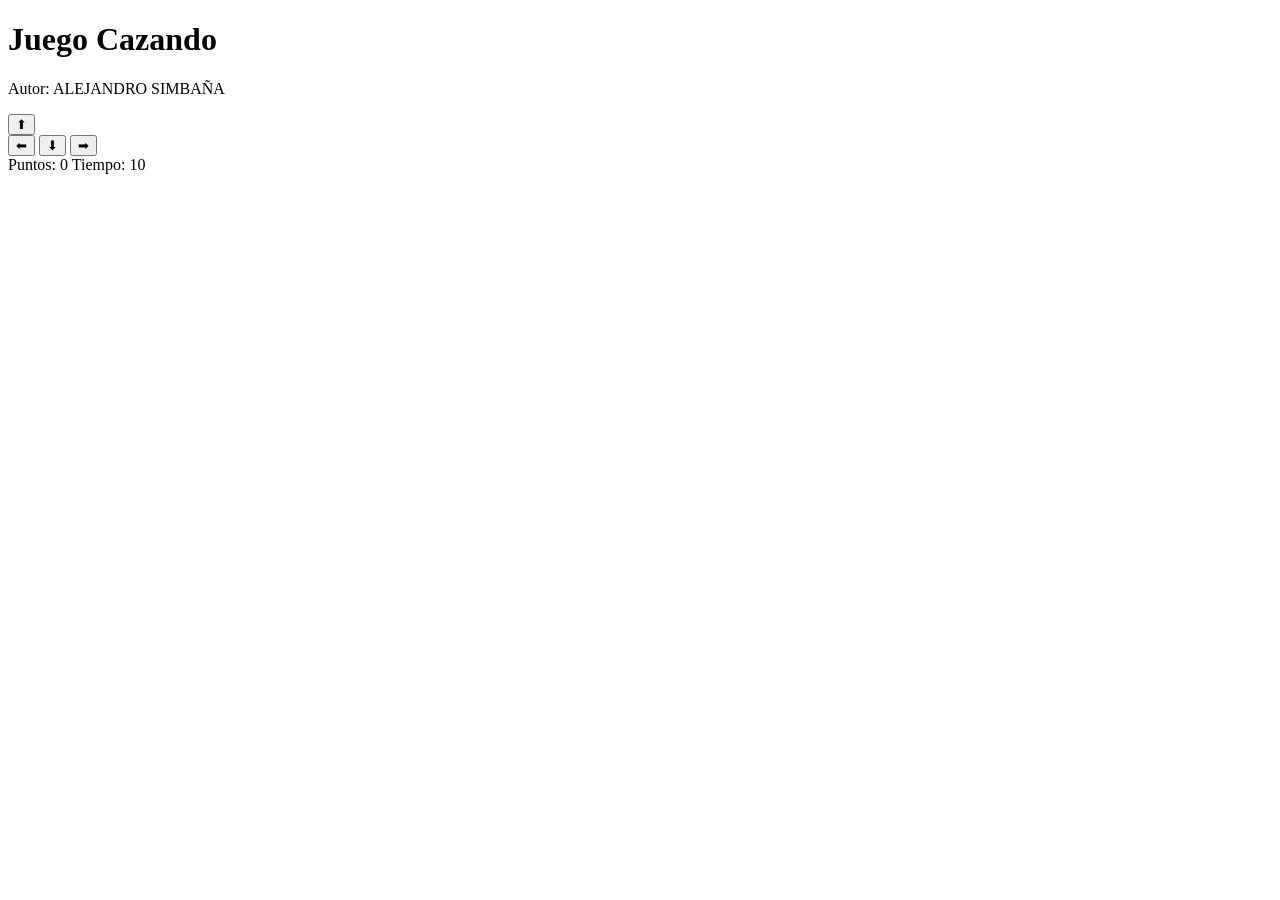
==== cazando.html @ 6e24be29 "Se referencio la hoja de estilos y se agrego el nickname" ====
<!DOCTYPE html>
<html>
<head>
  <title>Juego Cazando</title>
  <link href="cazando.css" rel="stylesheet"/>

</head>
<body>

  <h1>Juego Cazando</h1>
  <p>Autor: ALEJANDRO SIMBAÑA</p>


  <div class="controles">
    <button>⬆</button>
    <br>
    <button>⬅</button>
    <button>⬇</button>
    <button>➡</button>
  </div>


  <div class="panel">
    <span>Puntos: <span id="puntos">0</span></span>
    <span>Tiempo: <span id="tiempo">10</span></span>
  </div>

  <p id="mensaje"></p>


</body>
</html>
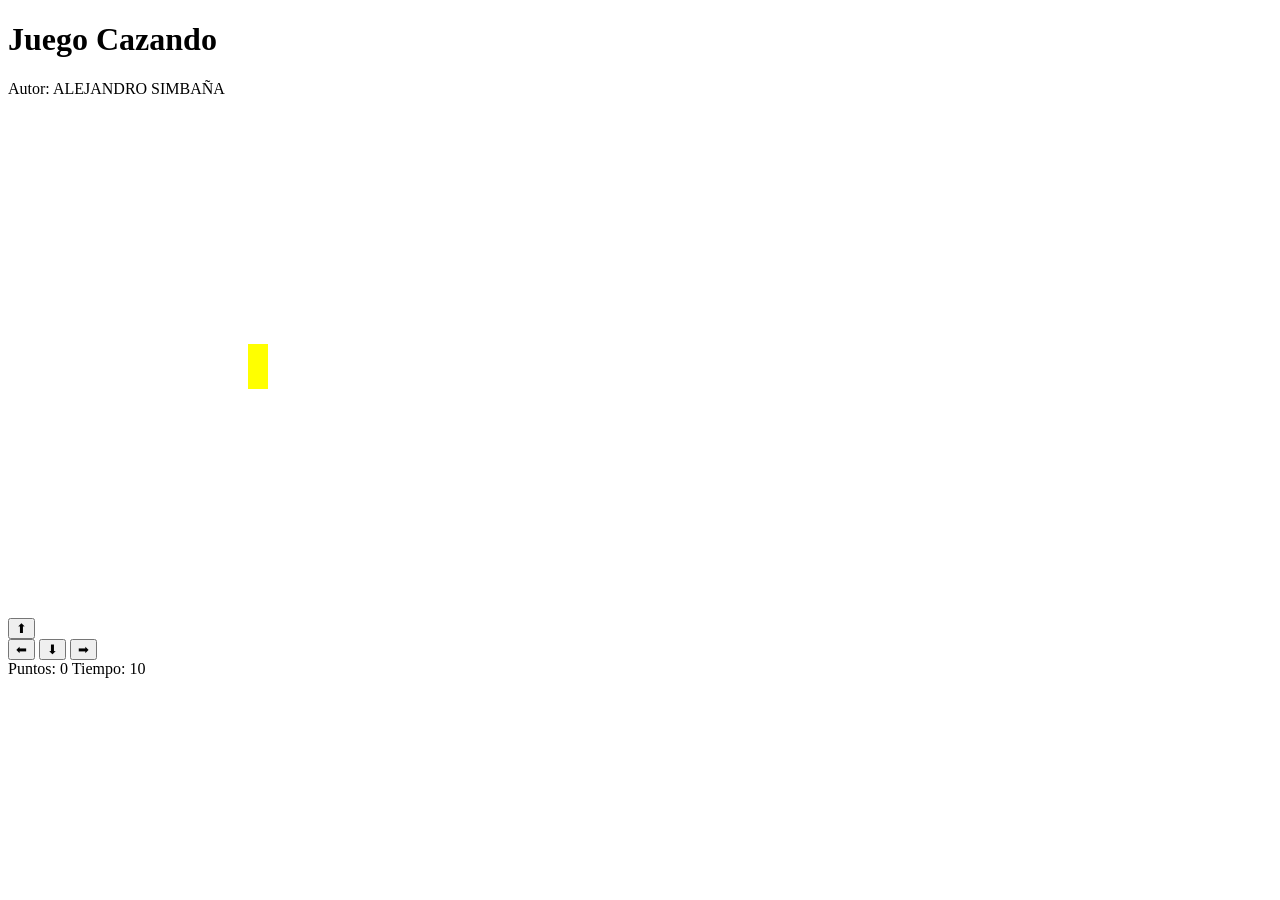
==== commit f5b203a9: "se agrego el lienzo, un rectangulo en centrado del lienzo y su funcionalidad al cargar la pagina" ====
--- a/cazando.html
+++ b/cazando.html
@@ -5,10 +5,11 @@
   <link href="cazando.css" rel="stylesheet"/>
 
 </head>
-<body>
+<body onload="graficarGato();">
 
   <h1>Juego Cazando</h1>
   <p>Autor: ALEJANDRO SIMBAÑA</p>
+  <canvas id="areaJuego" width="500" height="500"></canvas>
 
 
   <div class="controles">
@@ -27,6 +28,6 @@
 
   <p id="mensaje"></p>
 
-
+<script src="cazando.js"></script>
 </body>
 </html>
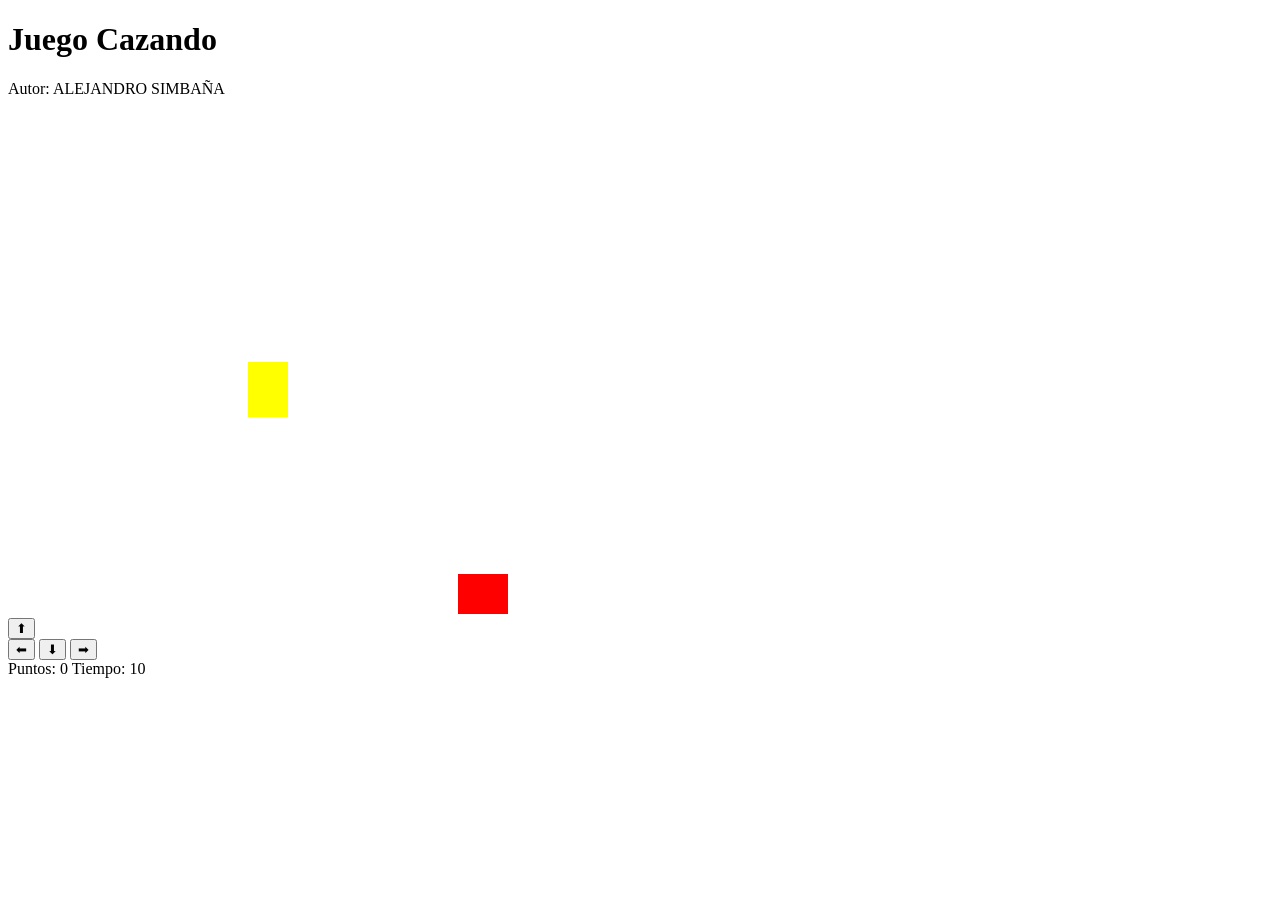
==== commit 084b892b: "Se agrego constantes y variables y se modifico las funciones" ====
--- a/cazando.html
+++ b/cazando.html
@@ -5,7 +5,7 @@
   <link href="cazando.css" rel="stylesheet"/>
 
 </head>
-<body onload="graficarGato();">
+<body onload="iniciarJuego();">
 
   <h1>Juego Cazando</h1>
   <p>Autor: ALEJANDRO SIMBAÑA</p>
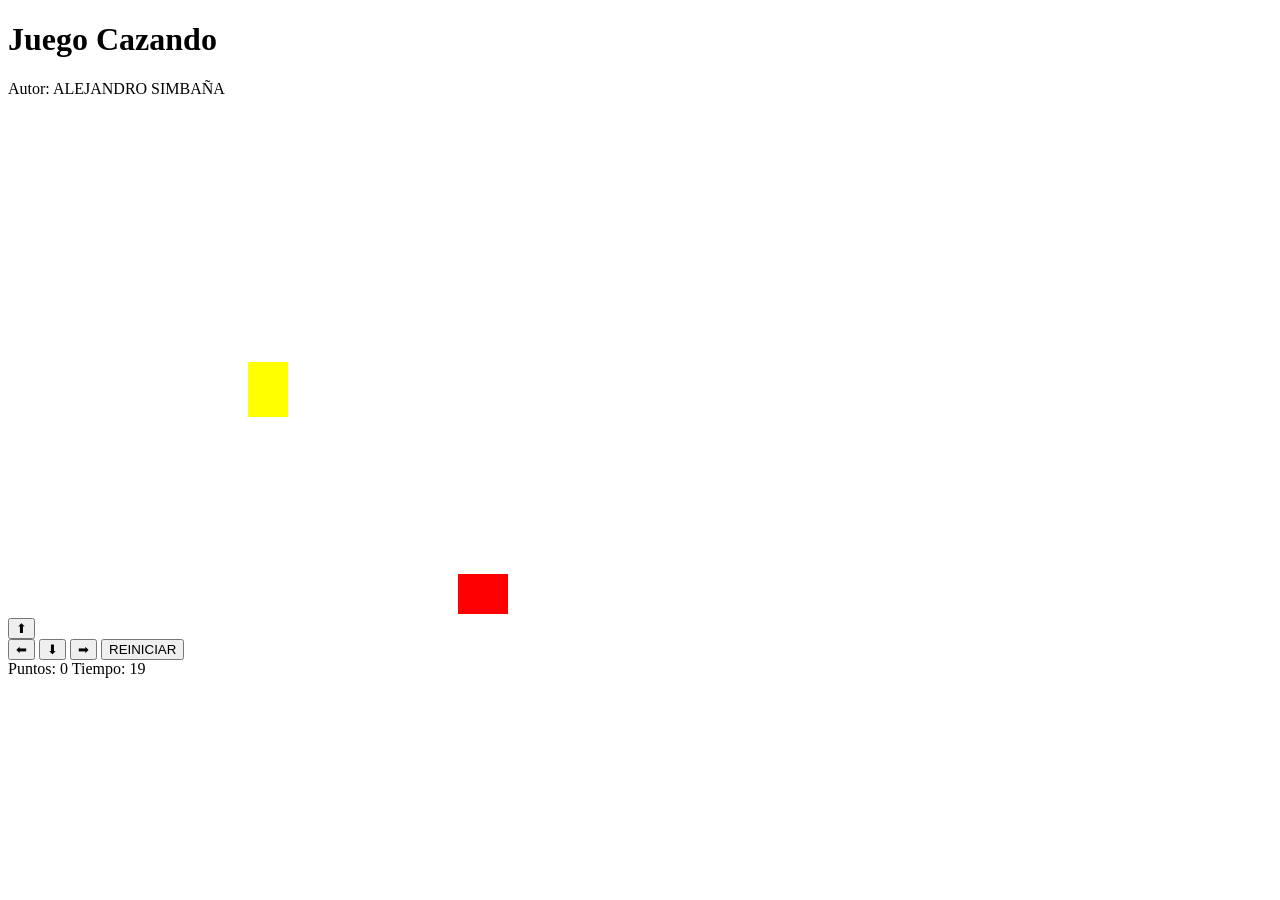
==== commit 08606313: "Agrega reinicio de variables y temporizador después de finalizar la partida" ====
--- a/cazando.html
+++ b/cazando.html
@@ -3,6 +3,7 @@
 <head>
   <title>Juego Cazando</title>
   <link href="cazando.css" rel="stylesheet"/>
+  <script src="utils.js"></script>
 
 </head>
 <body onload="iniciarJuego();">
@@ -12,12 +13,14 @@
   <canvas id="areaJuego" width="500" height="500"></canvas>
 
 
+
   <div class="controles">
-    <button>⬆</button>
+    <button onclick="moverArriba();">⬆</button>
     <br>
-    <button>⬅</button>
-    <button>⬇</button>
-    <button>➡</button>
+    <button onclick="moverIzquierda();">⬅</button>
+    <button onclick="moverAbajo()">⬇</button>
+    <button onclick="moverDerecha();">➡</button>
+    <button onclick="reiniciar();">REINICIAR</button>
   </div>
 
 
